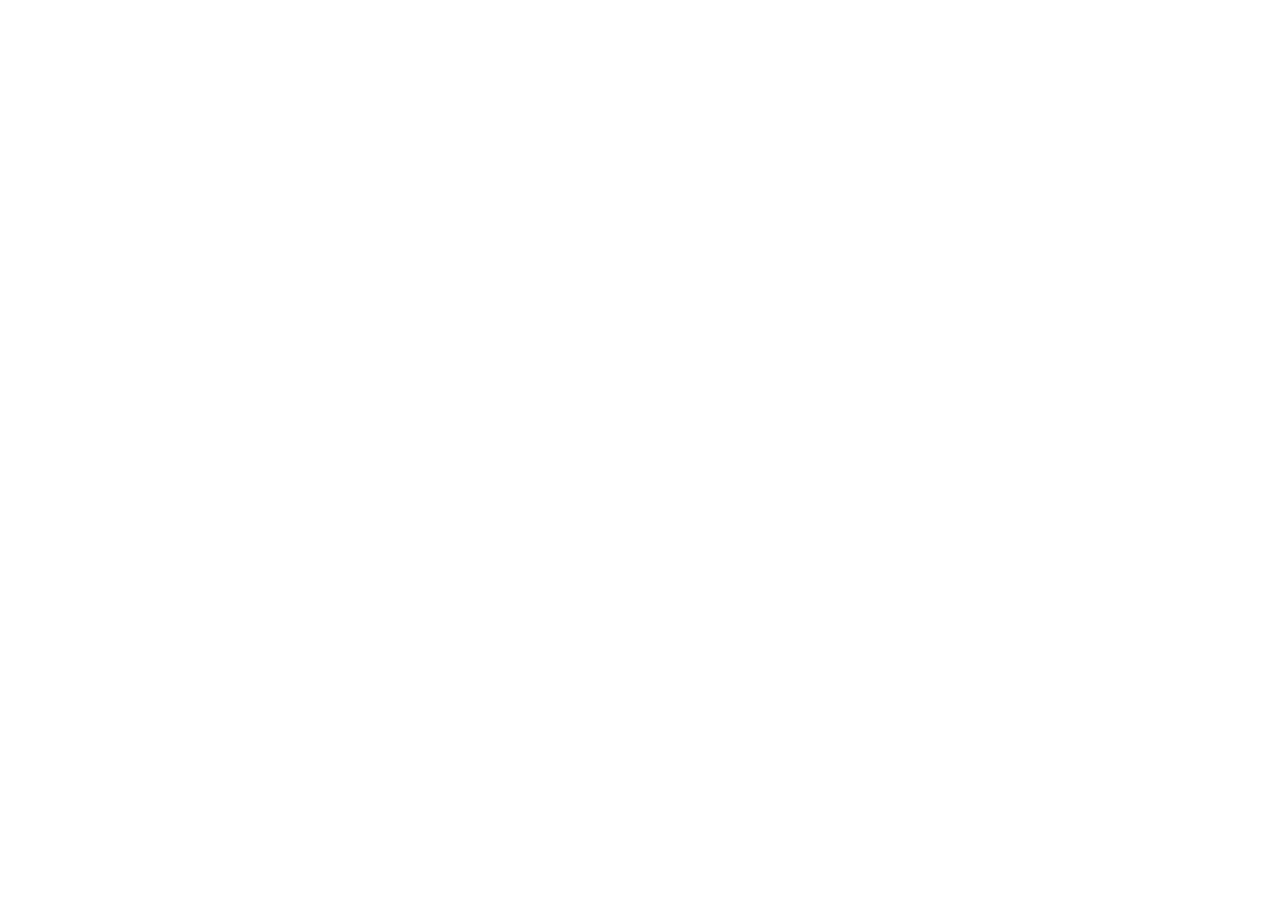
==== docs/index.html @ 86f850a1 "Rename index.html to docs/index.html" ====
<!DOCTYPE HTML>
<html>
  <head>
    <meta charset="utf-8" name="viewport" content="width=device-width, initial-scale=1.0, maximum-scale=1.0, user-scalable=no; ">
    <title>WinSimemu Offical Site</title>
    <meta name="keywords" content="Android;APP;OfficalSite;WindowsSimulator">
  </head>
  <body>
    
  </body>
</html>
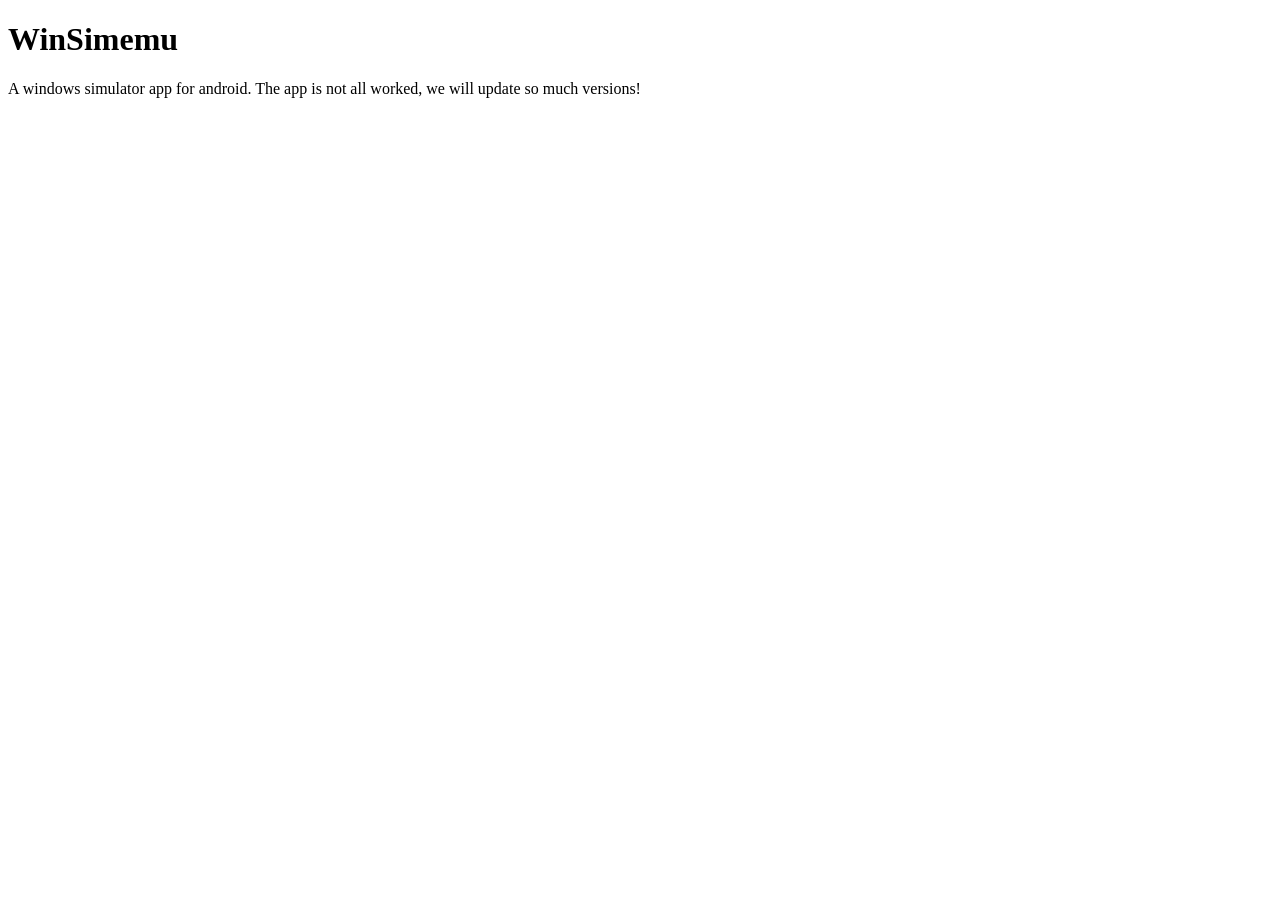
==== commit 0830d558: "Update index.html" ====
--- a/docs/index.html
+++ b/docs/index.html
@@ -4,8 +4,14 @@
     <meta charset="utf-8" name="viewport" content="width=device-width, initial-scale=1.0, maximum-scale=1.0, user-scalable=no; ">
     <title>WinSimemu Offical Site</title>
     <meta name="keywords" content="Android;APP;OfficalSite;WindowsSimulator">
+    <link rel="stylesheet" type="text/css" src="css/main.css">
   </head>
   <body>
-    
+    <div id="main">
+      <h1>WinSimemu</h1>
+      <p>
+        A windows simulator app for android. The app is not all worked, we will update so much versions! 
+      </p>
+    </div>
   </body>
 </html>
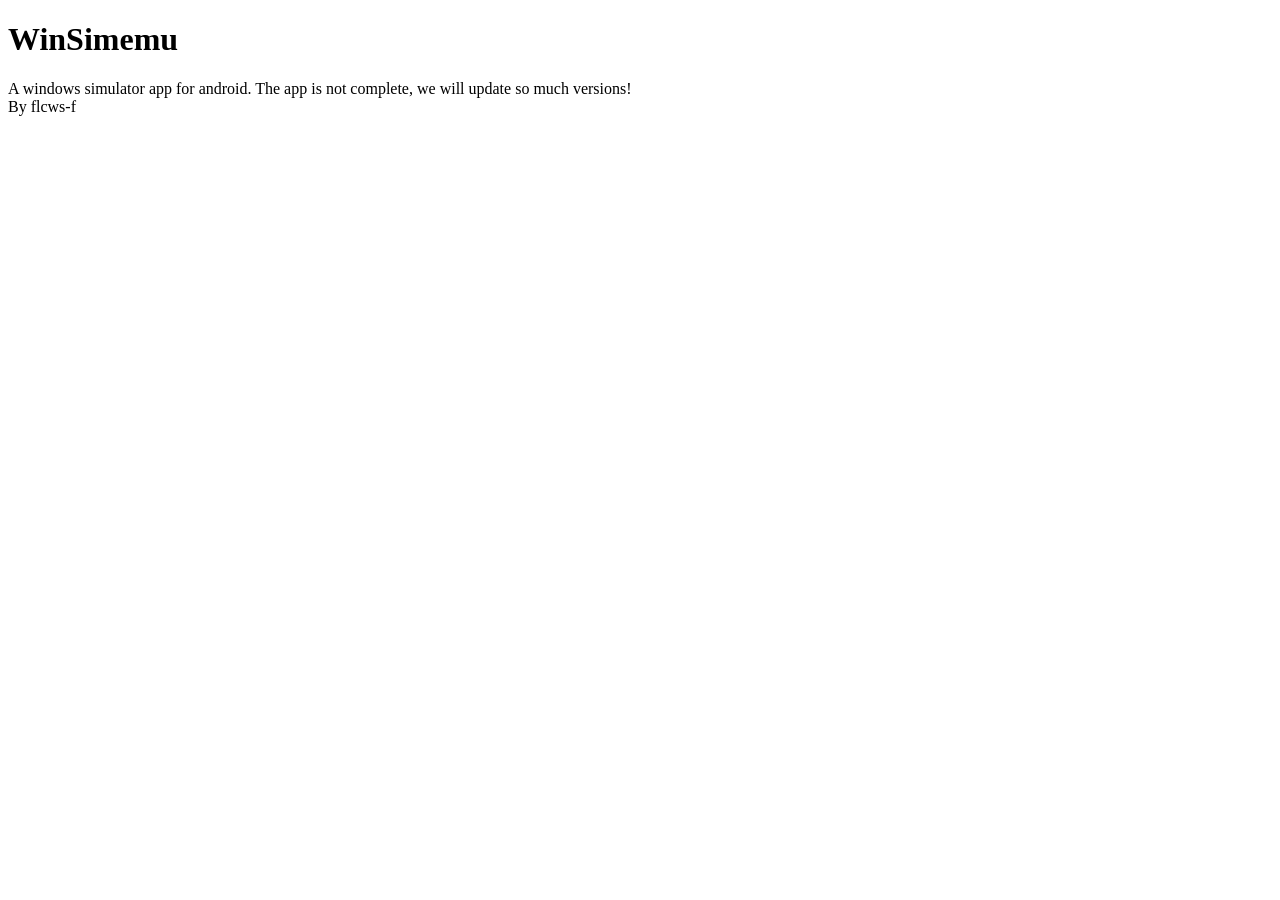
==== commit a1f7544d: "Update index.html" ====
--- a/docs/index.html
+++ b/docs/index.html
@@ -9,8 +9,8 @@
   <body>
     <div id="main">
       <h1>WinSimemu</h1>
-      <p>
-        A windows simulator app for android. The app is not all worked, we will update so much versions! 
+      <p id="p-description">
+        A windows simulator app for android. The app is not complete, we will update so much versions! <br/>By flcws-f
       </p>
     </div>
   </body>
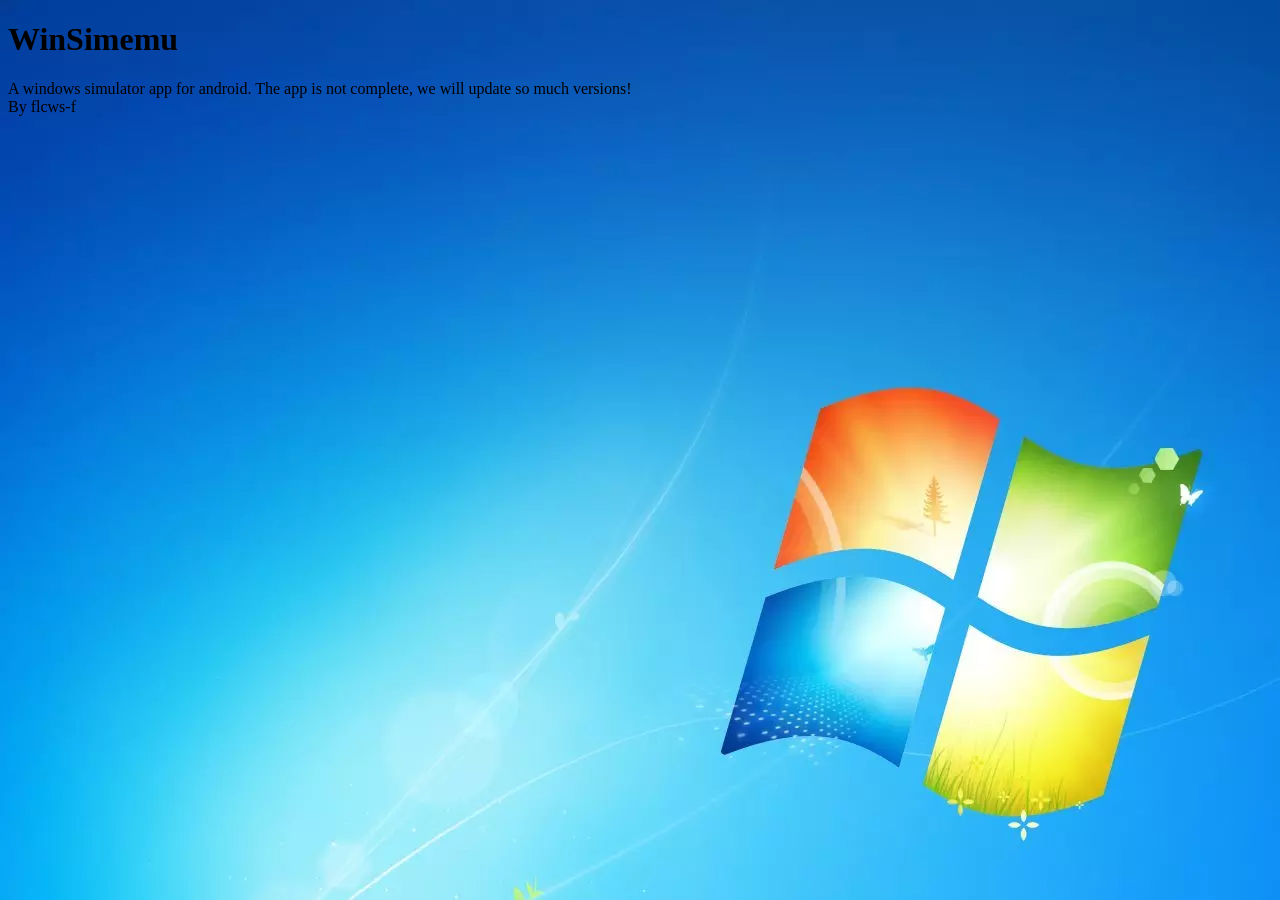
==== commit ff383350: "Update index.html" ====
--- a/docs/index.html
+++ b/docs/index.html
@@ -3,8 +3,8 @@
   <head>
     <meta charset="utf-8" name="viewport" content="width=device-width, initial-scale=1.0, maximum-scale=1.0, user-scalable=no; ">
     <title>WinSimemu Offical Site</title>
-    <meta name="keywords" content="Android;APP;OfficalSite;WindowsSimulator">
-    <link rel="stylesheet" type="text/css" src="css/main.css">
+    <meta name="keywords" content="Android,APP,OfficalSite,WindowsSimulator">
+    <link rel="stylesheet" type="text/css" href="main.css">
   </head>
   <body>
     <div id="main">
--- a/docs/main.css
+++ b/docs/main.css
@@ -0,0 +1,4 @@
+body{
+  background-color:transparent;
+  background-image:url("./imgs/bg.png");
+}
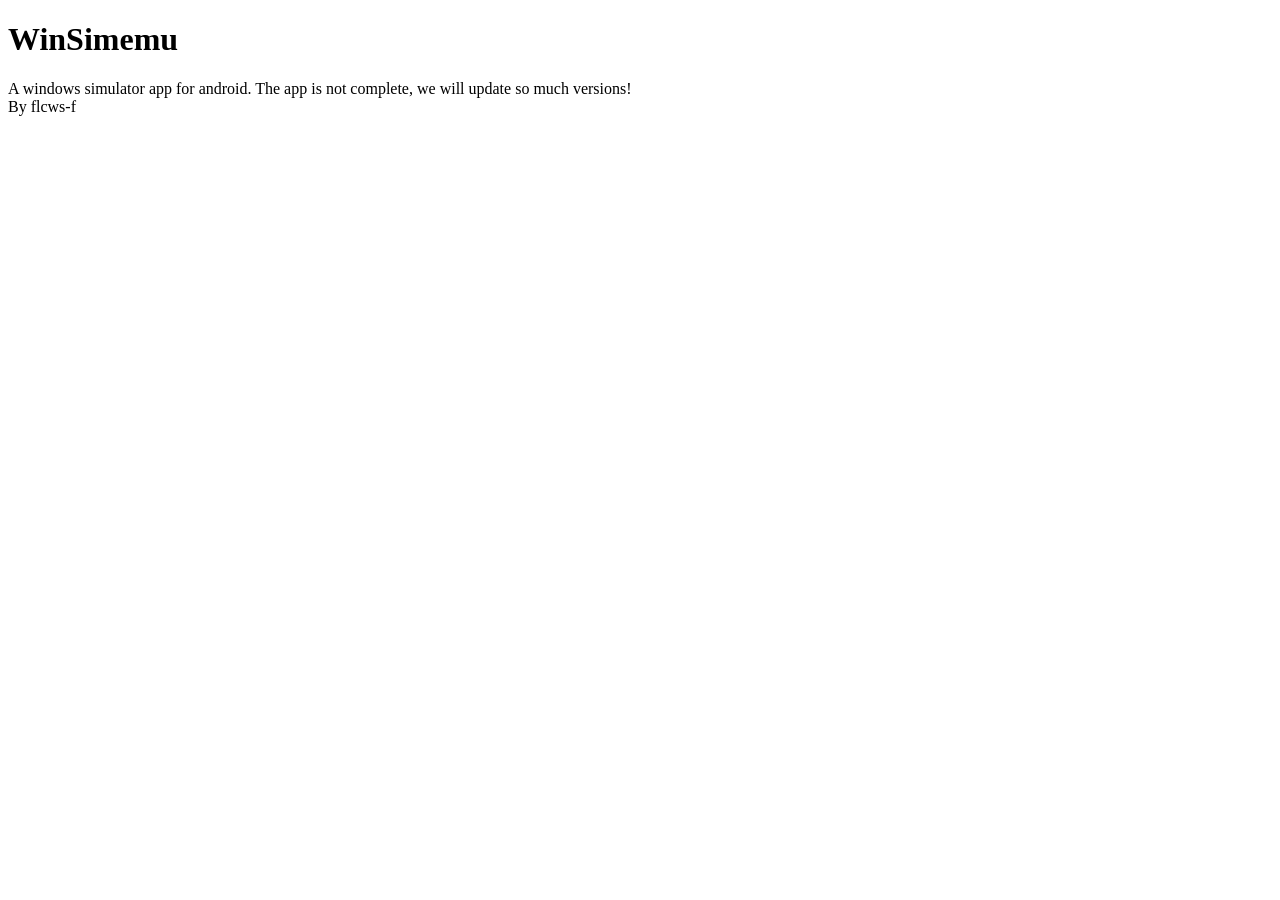
==== commit 6e503e3d: "Update index.html" ====
--- a/docs/index.html
+++ b/docs/index.html
@@ -4,7 +4,7 @@
     <meta charset="utf-8" name="viewport" content="width=device-width, initial-scale=1.0, maximum-scale=1.0, user-scalable=no; ">
     <title>WinSimemu Offical Site</title>
     <meta name="keywords" content="Android,APP,OfficalSite,WindowsSimulator">
-    <link rel="stylesheet" type="text/css" href="main.css">
+    <link rel="stylesheet" type="text/css" href="css/main.css">
   </head>
   <body>
     <div id="main">
